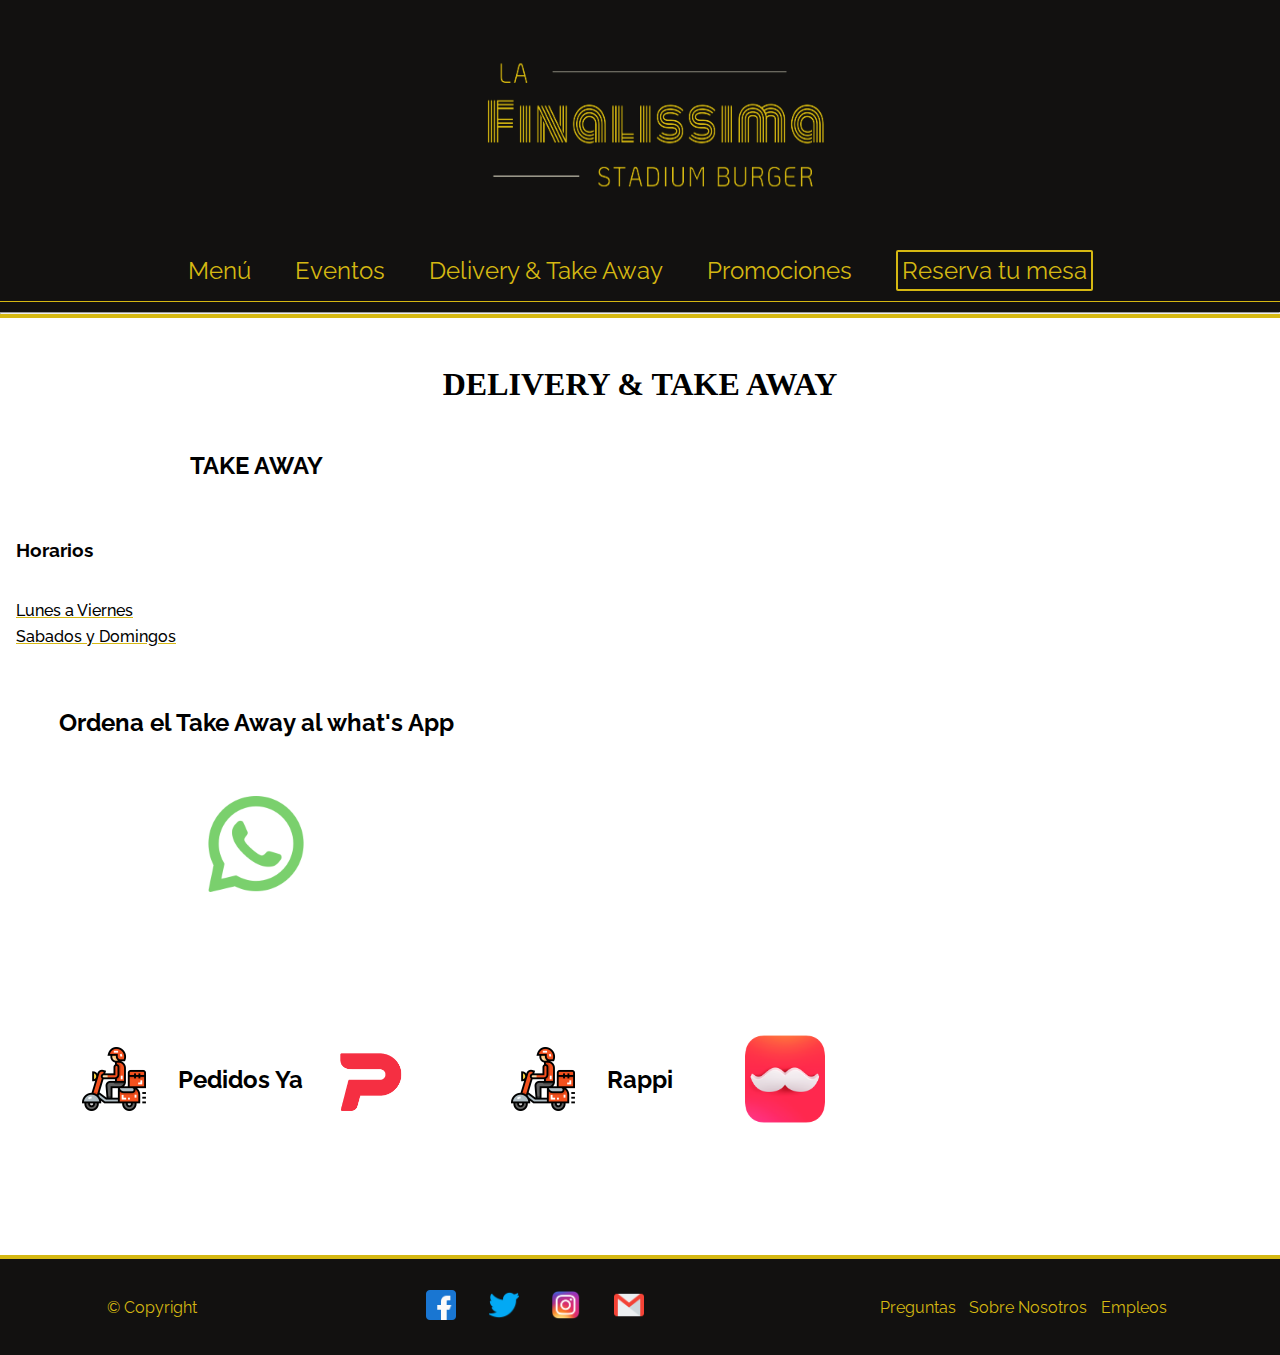
==== pages/delivery.html @ 550a632d "seguí trabajando en la pagina de delivery con lo de pedidosya y rappi y comence a trabajar en los me" ====
<!DOCTYPE html>
<html lang="en">
    <head>
    <meta charset="UTF-8">
    <meta http-equiv="X-UA-Compatible" content="IE=edge">
    <meta name="viewport" content="width=device-width, initial-scale=1.0">
    <link rel="stylesheet" href="../style.css">
    <link rel="preconnect" href="https://fonts.googleapis.com">
    <link rel="preconnect" href="https://fonts.gstatic.com" crossorigin>
    <link href="https://fonts.googleapis.com/css2?family=Pacifico&family=Raleway:wght@400;500&display=swap" rel="stylesheet">
    <title>Delivery & Take Away</title>
</head>
<body>
    <header>
        <a href="../index.html">
            <img src="../assets/img/logotipo-sin-fondo-recortado.png" alt="logotipo del bar con el nombre la finalissima stadium bar" class="logotipo"></a>
            <nav class="navbar__container">
                <ul class="navbar">
                    <li class="navbar__link"><a href="./menu.html">Menú</a></li>
                    <li class="navbar__link"><a href="./eventos.html">Eventos</a></li>
                    <li class="navbar__link"><a href="./delivery.html">Delivery & Take Away</a></li>
                    <li class="navbar__link"><a href="./promociones.html">Promociones</a></li>
                    <li class="navbar__link reserva"><a href="./reserva.html">Reserva tu mesa</a></li>
                </ul>
            </nav>
            <hr>
        </header>
        <main>
            <h1 class="titulo__delivery-takeaway">DELIVERY & TAKE AWAY</h1>

        <div class="container__delivery-takeaway">

            <h2 class="titulo__takeaway">TAKE AWAY</h2>

            <h3 class="titulo__horarios">Horarios</h3>

            <ul class="horarios">
                <li class="trigger">
                    <a class="nav__link">Lunes a Viernes</a>
                    <ul class="horarios__submenu">
                        <li>18 hs a 02 hs</li>
                    </ul>
                </li>
                
                <li class="trigger">
                    <a class="nav__link">Sabados y Domingos</a>
                    <ul class="horarios__submenu">
                        <li>18 hs a 03:30 hs</li>
                    </ul>
                </li>
            </ul>

            <h2 class="titulo__whatsapp">Ordena el Take Away al what's App</h2>

            <img src="../assets/img/whatsapp.png" alt="logo de what's app" class="logo__whatsapp">

            <iframe src="https://www.google.com/maps/embed?pb=!1m18!1m12!1m3!1d26287.437338317708!2d-58.72774145332996!3d-34.55533612015206!2m3!1f0!2f0!3f0!3m2!1i1024!2i768!4f13.1!3m3!1m2!1s0x95bcbda6990007db%3A0x600454389e2a89ad!2sMu%C3%B1iz%2C%20Buenos%20Aires%20Province%2C%20Argentina!5e0!3m2!1sen!2scl!4v1681360087174!5m2!1sen!2scl" width="800" height="500" style="border:0;" allowfullscreen="" loading="lazy" referrerpolicy="no-referrer-when-downgrade" class="mapa"></iframe>



        <section class="container__pedidosya">
            <div class="pedidosya">
                <img src="../assets/img/delivery.png" alt="moto de delivery" class="moto__delivery">
                <h2>Pedidos Ya</h2>
                <img src="../assets/img/pedidosya-logo-removebg-preview.png" alt="logo de pedidosya" class="logo__pedidosya">
            </div>
        </section>

        <section class="container__rappi">
                <div class="rappi">
                    <img src="../assets/img/delivery.png" alt="moto de delivery" class="moto__delivery">
                    <h2>Rappi</h2>
                    <img src="../assets/img/rappi-logo-removebg-preview.png" alt="logo de rappi" class="logo__rappi">
                </div>
            </section>

</div>


    </main>
    <footer>
        <p class="copyright">&copy; Copyright</p>
        <div class="social">
            <a href=""><img src="../assets/img/facebook.png" alt="logo de facebook" class="social__logo"> </a>
            <a href=""><img src="../assets/img/twitter.png" alt="logo de twitter" class="social__logo"></a>
            <a href=""><img src="../assets/img/instagram-png.png    " alt="logo de instagram" class="social__logo"></a>
            <a href=""><img src="../assets/img/gmail.png" alt="logo de email" class="social__logo"></a>
        </div>
        <div class="footer__container__navbar">
            <ul class="footer__navbar">
                <li class="footer__link"><a href="">Preguntas</a></li>
                <li class="footer__link"><a href="">Sobre Nosotros</a></li>
                <li class="footer__link"><a href="">Empleos</a></li>
            </ul>
        </div>

        <div class="mobile__footer">
            <ul class="mobile__footer--navbar"> 
                <li class="mobile__footer--item"><a href="./reserva.html">Reserva tu mesa</a></li>
                <li class="mobile__footer--item"><a href="./delivery.html">Ordena Online</a></li>
            </ul>
        </div>
    </footer>
</body>
</html>
---- style.css ----
* {
    margin: 0;
    padding: 0;
    box-sizing: border-box;
    /* border: 1px solid black; */
}

body {
    overflow-x: hidden;
}
/* ---------------------------HEADER--------------------------- */
header {
    background-color: #121110;
    border-bottom: 4px solid #D5B812;
    /* position: sticky;
    top: 0;
    z-index: 1000; */
}

.logotipo {
    width: 25rem;
    height: 15rem;
    display: block;
    margin: auto;
}

.navbar__container {
    width: 100%;
    text-align: center;
}

.navbar {
    list-style-type: none;
    margin-bottom: 10px;
    border-bottom: 1px solid #D5B812;
}

.navbar__link {
    display: inline-block;
    margin: 10px 20px;
    transition: .5s;
}

.navbar__link:hover{
    transform: scale(1.15);
}

.navbar__link a {
    text-decoration: none;
    color: #D5B812;
    font-size: 1.5rem;
    font-family: 'Raleway';
    font-weight: 400;  
}

.reserva {
    border: 2px solid #D5B812;
    padding: 4px;  
    border-radius: 2px;
}

.reserva:hover {
    border-color: #968350;
}

.navbar__link a:hover{
    color: #968350;
}


/* Cuando el scroll baje se va a modificar el logotipo por un logo más pequeño ubicandose en el lado izquierdo y el navbar al derecho */

/* --------CARROUSEL------- */
.carrousel {
    width: 100%;
    height: 100%;
    position: relative;
    z-index: 1000;
}

.slider-screen {
    width: 100%;
    height: 100%;
}

.slider-screen img {
    height: 47rem;
}

.slider-izquierdo, .slider-derecho {
    width: 5%;
    cursor: pointer;
}

.slider-izquierdo {
    position: absolute;
    top: 20rem;
    left: .5rem
}

.slider-derecho {
    position: absolute;
    top: 20rem;
    left: 90rem;
}

.slider-izquierdo img, .slider-derecho img {
    width: 100%;
}

.slider-screen img {
    width: 100%;
}


/* ---------------------------MAIN-INDEX-------------------------- */
/* -----------DIVISOR------------- */


.hr__container {
    display: flex;
    align-items: center;
    justify-content: center;
    margin: 5rem 3rem;
}

.hr__container .divisor {
    flex-grow: 1;
    border: none;
    border-top: 2px solid #D5B812; 
    border-radius: 10px;
}

.imagen {
    width: 18.75rem;
    height: 14.75rem;
}

.divisor__sections {
    display: none;
}
/* ------------------------------- */

.info1__container, .info2__container {
    display: flex;
    margin-top: 4rem;
}

.info__imagen, .info__imagen__derecha {
    width: 45%;
    height: 28.44rem;
    transition: transform 0.5s ease;
}

.info__imagen:hover {
    transform: rotate(10deg) translateX(-10px) translateY(-10px);
}

.info__imagen__derecha:hover {
    transform: rotate(-10deg) translateX(-10px) translateY(-10px);
}

.info__hrvertical {
    border: 1.5px solid #D5B812;
    height: 25rem;
    width: 0;
    margin: 30px 100px;
}

.info1__texto {
    padding-right: 6rem;
    
}

.texto__titulo {
    font-family: 'Raleway';
    font-weight: 500;   
    font-size: 2.5rem;
    text-align: center;
    padding: 1rem;
}

.texto__parrafo {
    font-family: 'Raleway';
    font-weight: 500;   
    font-size: 1.1rem;
    line-height: 1.8rem;
}

.info2__container{
    flex-direction: row-reverse;
}

.info2__texto {
    padding-left: 6rem;
}

/* ---------------------------FOOTER--------------------------- */

footer {
    width: 100%;
    height: 6.25rem;
    background-color: #121110;
    border-top: 4px solid #D5B812;
    display: flex;
    justify-content: space-around;
    align-items: center;
    margin-top: 3rem;
}

.copyright {
    color: #D5B812;
    font-size: 1rem;
    font-family: 'Raleway';
    font-weight: 400;   
}

.social {
    width: 250px;
    display: flex;
    justify-content: space-around;
}

.social__logo {
    width: 30px;
    height: 30px; 
    transition: .3s; 
}

.social__logo:hover {
    transform: scale(1.1);
}

.footer__navbar {
    width: 300px;
    list-style-type: none;
    display: flex;
    justify-content: space-around;
}

.footer__link a {
    text-decoration: none;
    color: #D5B812;
    font-size: 1rem;
    font-family: 'Raleway';
    font-weight: 400;   
}

.footer__link {
    transition: .3s;
}

.footer__link:hover {
    transform: scale(1.1);
}

.footer__link a:hover {
    color: #968350;
}

.mobile__footer {
    display: none;
}

/* -----------WHATSAPP------------- */
.whatsapp {
    width: 3.75rem;
    height: 3.75rem;
    position: fixed;
    top: 41.875rem;
    left: 90rem;
    z-index: 900;
}


/* 
==========================================               ========================================== 
========================================== MEDIA QUERIES ========================================== 
==========================================               ========================================== 
*/

@media screen and (max-width: 1200px) {
        .slider-derecho {
        left: 70rem;
        }

        .info__container{
            flex-direction: column;
            align-items: center;
        }
        .info__hrvertical{
            display: none;
        }

        .info1__texto , .info2__texto{
            padding: 0 12rem;
        }

        .texto__parrafo{
            text-align: center;
        }
        
        .divisor__sections {
            display: block;
            border: 2px solid #D5B812;
            margin: 2rem 8rem;
            border-radius: 10px;
        }

        .whatsapp {
            top: 33rem;
            left: 67rem;
        }
}

@media screen and (max-width: 780px) {
    .logotipo {
        width: 22rem;
        height: 12rem;
    }

    .navbar__link a {
        font-size: 1.2rem;
    }

    .slider-screen img {
        height: 40rem;
    }

    .slider-derecho {
        left: 45rem;
    }

    .info__imagen, .info__imagen__derecha {
        width: 70%;
    }

    .info1__texto , .info2__texto{
        padding: 0 7rem;
    }

    .whatsapp {
        top: 28rem;
        left: 43rem;
    }
    
}

@media screen and (max-width: 480px){
    .logotipo {
        width: 20rem;
        height: 10rem;
    }

    .navbar__link a {
        font-size: 1rem;
    }

    .slider-screen img {
        height: 30rem;
    }

    .slider-izquierdo {
        top: 10rem;
    }
    
    .slider-derecho {
        top: 10rem;
        left: 28rem;
    }


    .info__imagen, .info__imagen__derecha {
        width: 100%;
    }

    .info1__texto , .info2__texto{
        padding: 0 3rem;
    }

    .divisor__sections {
        margin: 2rem 2rem;
    }
    
    .copyright {
        display: none;
    }
    
    .social {
        display: none;
    }
    
    .footer__navbar {
        display: none;
    }
    
    footer {
        height: 9rem;
    }
    .mobile__footer {
        width: 100%;
        height: 100%;
        display: block;
    }    
    
    .mobile__footer--navbar {
        list-style-type: none;
        height: 100%;
        display: flex;
        flex-direction: column;
        justify-content: space-evenly;
        align-items: center;
    }

    .mobile__footer--navbar a {
        text-decoration: none;
        color: #D5B812;
        font-size: 1.2rem;
        font-family: 'Raleway';
        font-weight: 500;   
        border: 2px solid #D5B812;
        border-radius: 2px;
        padding: 4px 4px 0 4px;
    }
    
    .mobile__footer--item:active {
        box-shadow: 4px 4px 5px #D5B812;
    }


}


/* ----------------------------------MENU------------------------------------------ */

.menu__titulo { 
    text-align: center;
    margin: 4rem 0 1rem 0;
    font-family: 'Raleway';
    font-weight: 700;
    font-size: 1.8rem;
}

.menu__subtitulo {
    font-family: 'Raleway';
    font-weight: 700;
    font-size: 1.5rem;
    text-align: center;
    color: #D5B812;
}

.menu__navbar {
    list-style-type: none;
    display: flex;
    justify-content: center;
    margin-bottom: 2rem;
}

.menu__navbar a {
    text-decoration: underline;
    letter-spacing: 6px;
    text-underline-offset: .5rem;
    font-family: 'Raleway';
    font-weight: 700;
    font-size: 1.2rem;
    color: black;
    margin: 1.3rem 1.3rem;
    cursor: pointer;
}

.menu__navbar a:hover {
    color: #D5B812;
}

.container__columnas {
    display: flex;
    justify-content: space-evenly;
}

.columna__izquierda {
    display: flex;
    flex-direction: column;
}

.columna__derecha {
    display: flex;
    flex-direction: column;
}

.item {
    list-style-type: none;
    text-align: center;
    font-style: 'Raleway';
    font-weight: 500;
    font-size: 1.5rem;
    margin: 1rem;
}

.bloque__comida { 
    margin-bottom: 2rem;
}

/* 
==========================================     MENU      ========================================== 
========================================== MEDIA QUERIES ========================================== 
==========================================     MENU      ========================================== 
*/


@media screen and (max-width: 480px) {
    .container__columnas {
        flex-direction: column;
    }
}


/* ----------------------------------DELIVERY--------------------------------------- */

.titulo__delivery-takeaway {
    text-align: center;
    margin: 3rem 0;
}

.container__delivery-takeaway {
    display: grid;
    grid-template-columns: 40% 30% 30%;
    grid-template-rows: min-content min-content min-content min-content min-content min-content;
    grid-template-areas: 
    "tituloTakeAway mapa mapa"
    "tituloHorarios mapa mapa"
    "horarios       mapa mapa"
    "tituloWhatsapp mapa mapa"
    "whatsapp       mapa mapa"
    "pedidosya      rappi ..."
    ;
    font-family: 'Raleway';
    width: 100%;
}

.titulo__takeaway {
    grid-area: tituloTakeAway;
    text-align: center;
}

.titulo__horarios {
    grid-area: tituloHorarios;
    margin-left: 1rem;
    height: 0;
}

.horarios {
    grid-area: horarios;
    margin-left: 1rem;
    list-style-type: none;
}

.titulo__whatsapp {
    grid-area: tituloWhatsapp;
    text-align: center;
}

.logo__whatsapp {
    grid-area: whatsapp;
    width: 6rem;
    height: 6rem;
    margin: 0 auto;
    cursor: pointer;
}

.mapa {
    grid-area: mapa;
}

.container__pedidosya {
    grid-area: pedidosya;
}

.container__rappi {
    grid-area: rappi;
}


/* ----submenu---- */

.nav__link {
    font-family: 'Raleway';
    font-weight: 500;
    text-decoration:underline #D5B812; 
}

.horarios__submenu {
    list-style-type: none;
    display: none;
    position: absolute;
    left: 13rem;
    top: 35rem;
    border-radius: 15px;
    box-shadow: 5px 10px 15px #888888;
    padding: 10px;
}

.trigger {
    padding: .2rem 0;
    cursor: pointer;
}
.trigger:hover > .horarios__submenu {
    display: block;
}

.horarios__submenu li {
    margin: 1rem 0;
}

/* ----submenu cierre---- */

.container__pedidosya, .container__rappi {
    margin: 4rem;
}

.moto__delivery {
    width: 4rem;
    height: 4rem;
    align-self: center;
}

.pedidosya, .rappi {
    display: flex;
    justify-content: center;
}

.pedidosya h2, .rappi h2 {
    align-self: center;
    padding-left: 2rem;
}

.logo__pedidosya {
    width: 8rem;
    height: 8rem;
    cursor: pointer;
}

.logo__rappi {
    width: 14rem;
    height: 8rem;
    cursor: pointer;
}

/* 
==========================================    DELIVERY      ========================================== 
========================================== MEDIA QUERIES ========================================== 
==========================================    DELIVERY      ========================================== 
*/

@media screen and (max-width: 1000px) {

    .container__delivery-takeaway {
    grid-template-rows: min-content min-content min-content min-content min-content min-content min;
    grid-template-areas: 
    "mapa mapa           mapa"
    " ... tituloTakeAway  ..."
    " ... horarios        ..."
    " ... tituloWhatsapp  ..."
    " ... whatsapp        ..."
    " ... pedidosya       ..."
    " ... rappi           ..."
    ;
    }


}
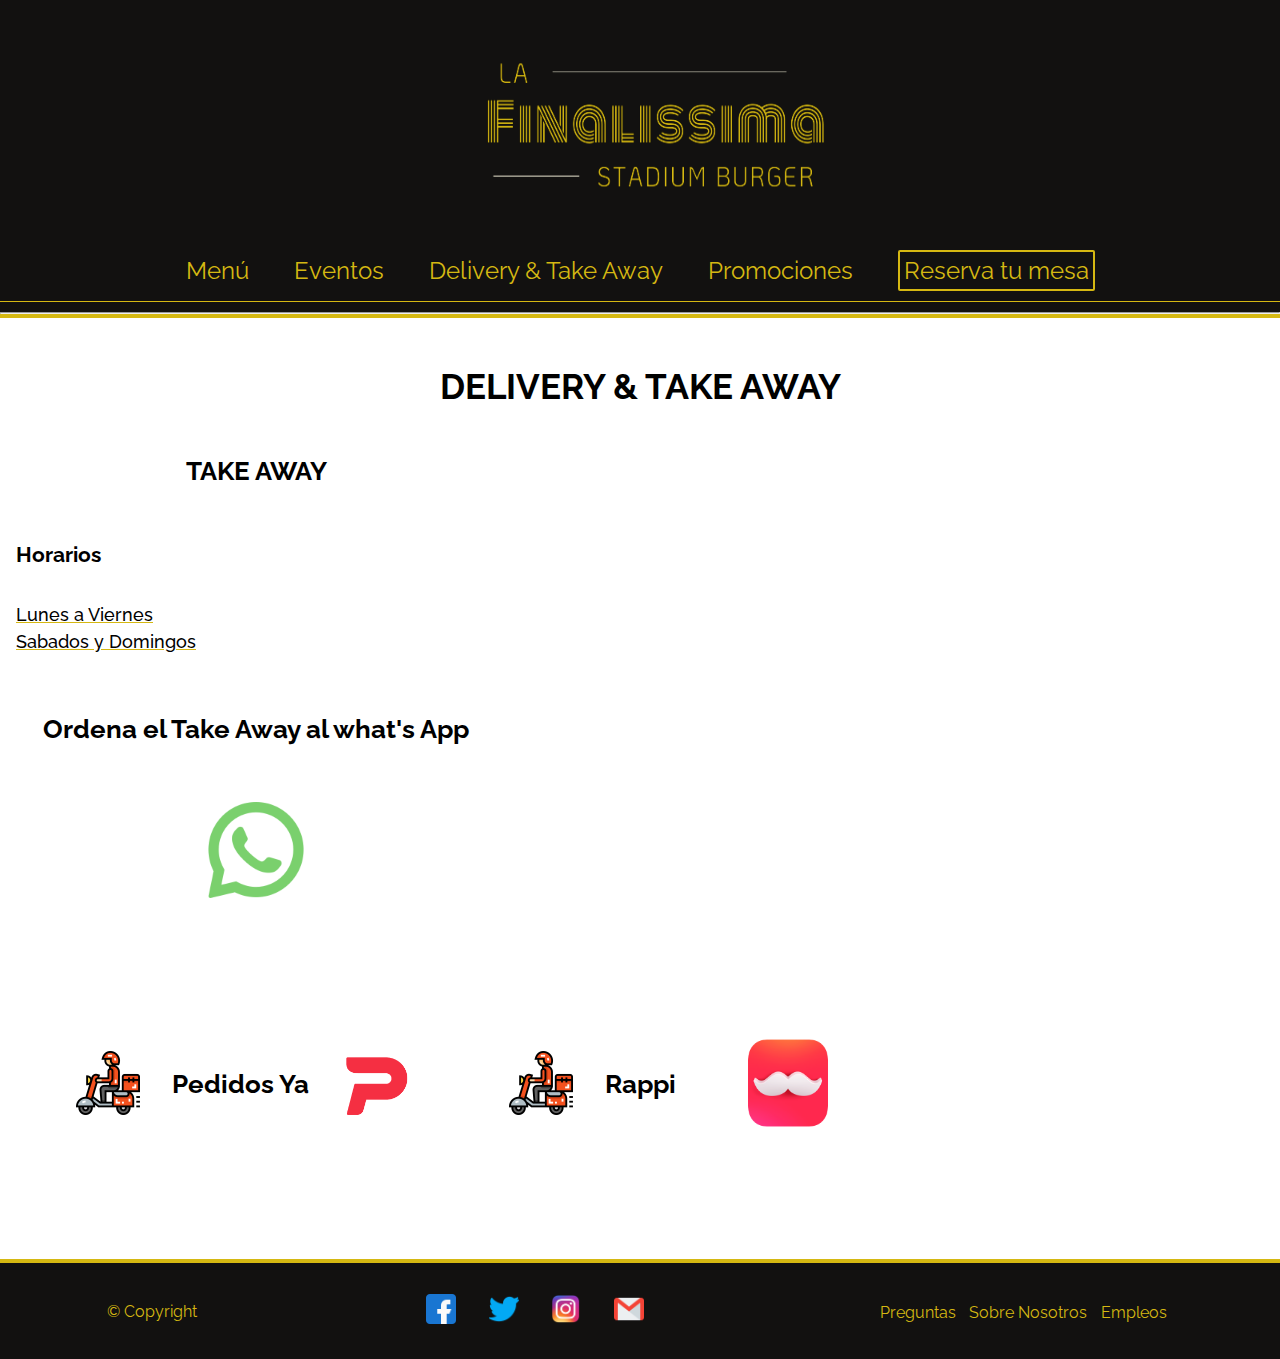
==== commit 726244e4: "trabaje en la paginas de eventos para desktop, table y mobile; arregle unos detalles en la pagina pr" ====
--- a/pages/delivery.html
+++ b/pages/delivery.html
@@ -4,7 +4,8 @@
     <meta charset="UTF-8">
     <meta http-equiv="X-UA-Compatible" content="IE=edge">
     <meta name="viewport" content="width=device-width, initial-scale=1.0">
-    <link rel="stylesheet" href="../style.css">
+    <!-- <link href="https://cdn.jsdelivr.net/npm/bootstrap@5.3.0-alpha3/dist/css/bootstrap.min.css" rel="stylesheet" integrity="sha384-KK94CHFLLe+nY2dmCWGMq91rCGa5gtU4mk92HdvYe+M/SXH301p5ILy+dN9+nJOZ" crossorigin="anonymous"> -->
+    <link rel="stylesheet" href="../css/main.css">
     <link rel="preconnect" href="https://fonts.googleapis.com">
     <link rel="preconnect" href="https://fonts.gstatic.com" crossorigin>
     <link href="https://fonts.googleapis.com/css2?family=Pacifico&family=Raleway:wght@400;500&display=swap" rel="stylesheet">
@@ -14,13 +15,17 @@
     <header>
         <a href="../index.html">
             <img src="../assets/img/logotipo-sin-fondo-recortado.png" alt="logotipo del bar con el nombre la finalissima stadium bar" class="logotipo"></a>
-            <nav class="navbar__container">
+
+            <button class="hamburguesa" id="hamburguesa"><img src="../assets/img/hamburger-menu.png" alt="menu hamburguesa"></button>
+
+            <nav class="navbar__container"  id="navbar">
                 <ul class="navbar">
-                    <li class="navbar__link"><a href="./menu.html">Menú</a></li>
-                    <li class="navbar__link"><a href="./eventos.html">Eventos</a></li>
-                    <li class="navbar__link"><a href="./delivery.html">Delivery & Take Away</a></li>
-                    <li class="navbar__link"><a href="./promociones.html">Promociones</a></li>
-                    <li class="navbar__link reserva"><a href="./reserva.html">Reserva tu mesa</a></li>
+                    <button class="cerrar" id="cerrar"><img src="../assets/img/close-button.png" alt=""></button>
+                    <li class="navbar__link"><a href="../pages/menu.html">Menú</a></li>
+                    <li class="navbar__link"><a href="../pages/eventos.html">Eventos</a></li>
+                    <li class="navbar__link"><a href="../pages/delivery.html">Delivery & Take Away</a></li>
+                    <li class="navbar__link"><a href="../pages/promociones.html">Promociones</a></li>
+                    <li class="navbar__link reserva"><a href="../pages/reserva.html">Reserva tu mesa</a></li>
                 </ul>
             </nav>
             <hr>
@@ -37,14 +42,14 @@
             <ul class="horarios">
                 <li class="trigger">
                     <a class="nav__link">Lunes a Viernes</a>
-                    <ul class="horarios__submenu">
+                    <ul class="horarios__submenu lunavier">
                         <li>18 hs a 02 hs</li>
                     </ul>
                 </li>
                 
                 <li class="trigger">
                     <a class="nav__link">Sabados y Domingos</a>
-                    <ul class="horarios__submenu">
+                    <ul class="horarios__submenu sabydom">
                         <li>18 hs a 03:30 hs</li>
                     </ul>
                 </li>
@@ -101,5 +106,7 @@
             </ul>
         </div>
     </footer>
+    <!-- <script src="https://cdn.jsdelivr.net/npm/bootstrap@5.3.0-alpha3/dist/js/bootstrap.bundle.min.js" integrity="sha384-ENjdO4Dr2bkBIFxQpeoTz1HIcje39Wm4jDKdf19U8gI4ddQ3GYNS7NTKfAdVQSZe" crossorigin="anonymous"></script> -->
+    <script src="../javascript-pages.js"></script>
 </body>
 </html>--- a/css/main.css
+++ b/css/main.css
@@ -0,0 +1,938 @@
+* {
+  margin: 0;
+  padding: 0;
+  -webkit-box-sizing: border-box;
+          box-sizing: border-box;
+  /* border: 1px solid black; */
+}
+
+header {
+  background-color: #121110;
+  border-bottom: 4px solid #D5B812;
+  /* position: sticky;
+  top: 0;
+  z-index: 1000; */
+}
+header .logotipo {
+  width: 25rem;
+  height: 15rem;
+  display: block;
+  margin: auto;
+}
+header .hamburguesa {
+  display: none;
+}
+header .cerrar {
+  display: none;
+  position: relative;
+  width: 3rem;
+  height: 1rem;
+  z-index: 1020;
+}
+header .navbar__container {
+  width: 100%;
+  text-align: center;
+}
+header .navbar__container .navbar {
+  list-style-type: none;
+  margin-bottom: 10px;
+  border-bottom: 1px solid #D5B812;
+}
+header .navbar__container .navbar .navbar__link {
+  display: inline-block;
+  margin: 10px 20px;
+  -webkit-transition: 0.5s;
+  transition: 0.5s;
+}
+header .navbar__container .navbar .navbar__link:hover {
+  -webkit-transform: scale(1.15);
+          transform: scale(1.15);
+}
+
+.navbar__link a {
+  text-decoration: none;
+  color: #D5B812;
+  font-size: 1.5rem;
+  font-family: "Raleway";
+  font-weight: 400;
+}
+
+.navbar__link a:hover {
+  color: #968350;
+}
+
+.reserva {
+  border: 2px solid #D5B812;
+  padding: 4px;
+  border-radius: 2px;
+}
+
+.reserva:hover {
+  border-color: #968350;
+}
+
+.carrousel {
+  width: 100%;
+  height: 100%;
+  position: relative;
+  z-index: 1000;
+}
+
+.slider-screen {
+  width: 100%;
+  height: 100%;
+}
+
+.slider-screen img {
+  height: 47rem;
+}
+
+.slider-izquierdo, .slider-derecho {
+  width: 5%;
+  cursor: pointer;
+}
+
+.slider-izquierdo {
+  position: absolute;
+  top: 20rem;
+  left: 0.5rem;
+}
+
+.slider-derecho {
+  position: absolute;
+  top: 20rem;
+  left: 90rem;
+}
+
+.slider-izquierdo img, .slider-derecho img {
+  width: 100%;
+}
+
+.slider-screen img {
+  width: 100%;
+}
+
+.hr__container {
+  display: -webkit-box;
+  display: -ms-flexbox;
+  display: flex;
+  -webkit-box-align: center;
+      -ms-flex-align: center;
+          align-items: center;
+  -webkit-box-pack: center;
+      -ms-flex-pack: center;
+          justify-content: center;
+  margin: 3rem;
+}
+
+.hr__container .divisor {
+  -webkit-box-flex: 1;
+      -ms-flex-positive: 1;
+          flex-grow: 1;
+  border: none;
+  border-top: 2px solid #D5B812;
+  border-radius: 10px;
+}
+
+.imagen {
+  width: 18.75rem;
+  height: 14.75rem;
+}
+
+.divisor__sections {
+  display: none;
+}
+
+body {
+  overflow-x: hidden;
+}
+
+.info1__container, .info2__container {
+  display: -webkit-box;
+  display: -ms-flexbox;
+  display: flex;
+  margin-top: 4rem;
+}
+
+.info__imagen, .info__imagen__derecha {
+  width: 45%;
+  height: 28.44rem;
+  -webkit-transition: -webkit-transform 0.5s ease;
+  transition: -webkit-transform 0.5s ease;
+  transition: transform 0.5s ease;
+  transition: transform 0.5s ease, -webkit-transform 0.5s ease;
+}
+
+.info__imagen:hover {
+  -webkit-transform: rotate(10deg) translateX(-10px) translateY(-10px);
+          transform: rotate(10deg) translateX(-10px) translateY(-10px);
+}
+
+.info__imagen__derecha:hover {
+  -webkit-transform: rotate(-10deg) translateX(-10px) translateY(-10px);
+          transform: rotate(-10deg) translateX(-10px) translateY(-10px);
+}
+
+.info__hrvertical {
+  border: 1.5px solid #D5B812;
+  height: 25rem;
+  width: 0;
+  margin: 30px 100px;
+}
+
+.info1__texto {
+  padding-right: 6rem;
+}
+
+.texto__titulo {
+  font-family: "Raleway";
+  font-weight: 500;
+  font-size: 2.5rem;
+  text-align: center;
+  padding: 1rem;
+}
+
+.texto__parrafo {
+  font-family: "Raleway";
+  font-weight: 500;
+  font-size: 1.1rem;
+  line-height: 1.8rem;
+}
+
+.info2__container {
+  -webkit-box-orient: horizontal;
+  -webkit-box-direction: reverse;
+      -ms-flex-direction: row-reverse;
+          flex-direction: row-reverse;
+}
+
+.info2__texto {
+  padding-left: 6rem;
+}
+
+footer {
+  width: 100%;
+  height: 6.25rem;
+  background-color: #121110;
+  border-top: 4px solid #D5B812;
+  display: -webkit-box;
+  display: -ms-flexbox;
+  display: flex;
+  -ms-flex-pack: distribute;
+      justify-content: space-around;
+  -webkit-box-align: center;
+      -ms-flex-align: center;
+          align-items: center;
+  margin-top: 3rem;
+}
+
+.copyright {
+  color: #D5B812;
+  font-size: 1rem;
+  font-family: "Raleway";
+  font-weight: 400;
+}
+
+.social {
+  width: 250px;
+  display: -webkit-box;
+  display: -ms-flexbox;
+  display: flex;
+  -ms-flex-pack: distribute;
+      justify-content: space-around;
+}
+
+.social__logo {
+  width: 30px;
+  height: 30px;
+  -webkit-transition: 0.3s;
+  transition: 0.3s;
+}
+
+.social__logo:hover {
+  -webkit-transform: scale(1.1);
+          transform: scale(1.1);
+}
+
+.footer__navbar {
+  width: 300px;
+  list-style-type: none;
+  display: -webkit-box;
+  display: -ms-flexbox;
+  display: flex;
+  -ms-flex-pack: distribute;
+      justify-content: space-around;
+}
+
+.footer__link a {
+  text-decoration: none;
+  color: #D5B812;
+  font-size: 1rem;
+  font-family: "Raleway";
+  font-weight: 400;
+}
+
+.footer__link {
+  -webkit-transition: 0.3s;
+  transition: 0.3s;
+}
+
+.footer__link:hover {
+  -webkit-transform: scale(1.1);
+          transform: scale(1.1);
+}
+
+.footer__link a:hover {
+  color: #968350;
+}
+
+.mobile__footer {
+  display: none;
+}
+
+.whatsapp {
+  width: 3.75rem;
+  height: 3.75rem;
+  position: fixed;
+  top: 41.875rem;
+  left: 90rem;
+  z-index: 900;
+}
+
+@media screen and (max-width: 1200px) {
+  .slider-derecho {
+    left: 70rem;
+  }
+  .info__container {
+    -webkit-box-orient: vertical;
+    -webkit-box-direction: normal;
+        -ms-flex-direction: column;
+            flex-direction: column;
+    -webkit-box-align: center;
+        -ms-flex-align: center;
+            align-items: center;
+  }
+  .info__hrvertical {
+    display: none;
+  }
+  .info1__texto, .info2__texto {
+    padding: 0 12rem;
+  }
+  .texto__parrafo {
+    text-align: center;
+  }
+  .divisor__sections {
+    display: block;
+    border: 2px solid #D5B812;
+    margin: 2rem 8rem;
+    border-radius: 10px;
+  }
+  .whatsapp {
+    top: 33rem;
+    left: 67rem;
+  }
+}
+@media screen and (max-width: 780px) {
+  .logotipo {
+    width: 22rem;
+    height: 12rem;
+  }
+  .navbar__link a {
+    font-size: 1.2rem;
+  }
+  .slider-screen img {
+    height: 40rem;
+  }
+  .slider-derecho {
+    left: 45rem;
+  }
+  .info__imagen, .info__imagen__derecha {
+    width: 70%;
+  }
+  .info1__texto, .info2__texto {
+    padding: 0 7rem;
+  }
+  .whatsapp {
+    top: 28rem;
+    left: 43rem;
+  }
+}
+@media screen and (max-width: 480px) {
+  header .logotipo {
+    width: 15rem;
+    height: 10rem;
+  }
+  header {
+    display: -webkit-box;
+    display: -ms-flexbox;
+    display: flex;
+    -webkit-box-pack: justify;
+        -ms-flex-pack: justify;
+            justify-content: space-between;
+    -webkit-box-align: center;
+        -ms-flex-align: center;
+            align-items: center;
+  }
+  header .hamburguesa {
+    display: block;
+    height: 100%;
+    width: 100%;
+    background-color: #121110;
+    border: 0;
+  }
+  header .hamburguesa img {
+    height: 2rem;
+    width: 2rem;
+  }
+  .navbar__container {
+    display: none;
+  }
+  .navbar {
+    position: absolute;
+    display: -webkit-box;
+    display: -ms-flexbox;
+    display: flex;
+    -webkit-box-orient: vertical;
+    -webkit-box-direction: normal;
+        -ms-flex-direction: column;
+            flex-direction: column;
+    z-index: 1010;
+    background-color: #121110;
+    top: 0;
+  }
+  header .cerrar {
+    display: block;
+    position: absolute;
+    top: 0.5rem;
+    right: 0;
+    background-color: #121110;
+    border: 0;
+  }
+  header .cerrar img {
+    height: 1rem;
+    width: 1rem;
+  }
+  .navbar__link a {
+    font-size: 1rem;
+  }
+  .slider-screen img {
+    height: 22rem;
+  }
+  .slider-izquierdo {
+    top: 10rem;
+    left: 0.2rem;
+  }
+  .slider-derecho {
+    top: 10rem;
+    left: 24rem;
+  }
+  .info__imagen, .info__imagen__derecha {
+    width: 100%;
+    height: 22rem;
+  }
+  .info1__texto, .info2__texto {
+    padding: 0 3rem;
+  }
+  .imagen {
+    width: 10rem;
+    height: 8rem;
+    margin-top: -1rem;
+    margin-bottom: 0;
+  }
+  .hr__container {
+    margin: 3rem 1rem;
+  }
+  .divisor__sections {
+    margin: 2rem;
+  }
+  .copyright {
+    display: none;
+  }
+  .social {
+    display: none;
+  }
+  .footer__navbar {
+    display: none;
+  }
+  footer {
+    height: 9rem;
+  }
+  .mobile__footer {
+    width: 100%;
+    height: 100%;
+    display: block;
+  }
+  .mobile__footer--navbar {
+    list-style-type: none;
+    height: 100%;
+    display: -webkit-box;
+    display: -ms-flexbox;
+    display: flex;
+    -webkit-box-orient: vertical;
+    -webkit-box-direction: normal;
+        -ms-flex-direction: column;
+            flex-direction: column;
+    -webkit-box-pack: space-evenly;
+        -ms-flex-pack: space-evenly;
+            justify-content: space-evenly;
+    -webkit-box-align: center;
+        -ms-flex-align: center;
+            align-items: center;
+  }
+  .mobile__footer--navbar a {
+    text-decoration: none;
+    color: #D5B812;
+    font-size: 1.2rem;
+    font-family: "Raleway";
+    font-weight: 500;
+    border: 2px solid #D5B812;
+    border-radius: 2px;
+    padding: 4px 4px 0 4px;
+  }
+  .mobile__footer--item:active {
+    -webkit-box-shadow: 4px 4px 5px #D5B812;
+            box-shadow: 4px 4px 5px #D5B812;
+  }
+}
+/* ----------------------------------MENU------------------------------------------ */
+.menu__titulo {
+  text-align: center;
+  margin: 4rem 0 1rem 0;
+  font-family: "Raleway";
+  font-weight: 700;
+  font-size: 1.8rem;
+}
+
+.menu__subtitulo {
+  font-family: "Raleway";
+  font-weight: 700;
+  font-size: 1.5rem;
+  text-align: center;
+  color: #D5B812;
+}
+
+.menu__navbar {
+  list-style-type: none;
+  display: -webkit-box;
+  display: -ms-flexbox;
+  display: flex;
+  -webkit-box-pack: center;
+      -ms-flex-pack: center;
+          justify-content: center;
+  margin-bottom: 2rem;
+}
+
+.menu__navbar a {
+  text-decoration: underline;
+  letter-spacing: 6px;
+  text-underline-offset: 0.5rem;
+  font-family: "Raleway";
+  font-weight: 700;
+  font-size: 1.2rem;
+  color: black;
+  margin: 1.3rem 1.3rem;
+  cursor: pointer;
+}
+
+.menu__navbar a:hover {
+  color: #D5B812;
+}
+
+.container__columnas {
+  display: -webkit-box;
+  display: -ms-flexbox;
+  display: flex;
+  -webkit-box-pack: space-evenly;
+      -ms-flex-pack: space-evenly;
+          justify-content: space-evenly;
+}
+
+.columna__izquierda {
+  display: -webkit-box;
+  display: -ms-flexbox;
+  display: flex;
+  -webkit-box-orient: vertical;
+  -webkit-box-direction: normal;
+      -ms-flex-direction: column;
+          flex-direction: column;
+}
+
+.columna__derecha {
+  display: -webkit-box;
+  display: -ms-flexbox;
+  display: flex;
+  -webkit-box-orient: vertical;
+  -webkit-box-direction: normal;
+      -ms-flex-direction: column;
+          flex-direction: column;
+}
+
+.item {
+  list-style-type: none;
+  text-align: center;
+  font-style: "Raleway";
+  font-weight: 500;
+  font-size: 1.5rem;
+  margin: 1rem;
+}
+
+.bloque__comida {
+  margin-bottom: 2rem;
+}
+
+@media screen and (max-width: 480px) {
+  .container__columnas {
+    -webkit-box-orient: vertical;
+    -webkit-box-direction: normal;
+        -ms-flex-direction: column;
+            flex-direction: column;
+  }
+}
+/* ----------------------------------DELIVERY--------------------------------------- */
+.titulo__delivery-takeaway {
+  text-align: center;
+  margin: 3rem 0;
+}
+
+.container__delivery-takeaway {
+  display: grid;
+  grid-template-columns: 40% 30% 30%;
+  grid-template-rows: -webkit-min-content -webkit-min-content -webkit-min-content -webkit-min-content -webkit-min-content -webkit-min-content;
+  grid-template-rows: min-content min-content min-content min-content min-content min-content;
+  grid-template-areas: "tituloTakeAway mapa mapa" "tituloHorarios mapa mapa" "horarios       mapa mapa" "tituloWhatsapp mapa mapa" "whatsapp       mapa mapa" "pedidosya      rappi ...";
+  font-family: "Raleway";
+  width: 100%;
+}
+
+.titulo__takeaway {
+  grid-area: tituloTakeAway;
+  text-align: center;
+}
+
+.titulo__horarios {
+  grid-area: tituloHorarios;
+  margin-left: 1rem;
+  height: 0;
+}
+
+.horarios {
+  grid-area: horarios;
+  margin-left: 1rem;
+  list-style-type: none;
+}
+
+.titulo__whatsapp {
+  grid-area: tituloWhatsapp;
+  text-align: center;
+}
+
+.logo__whatsapp {
+  grid-area: whatsapp;
+  width: 6rem;
+  height: 6rem;
+  margin: 0 auto;
+  cursor: pointer;
+}
+
+.mapa {
+  grid-area: mapa;
+}
+
+.container__pedidosya {
+  grid-area: pedidosya;
+}
+
+.container__rappi {
+  grid-area: rappi;
+}
+
+/* ----submenu---- */
+.nav__link {
+  font-family: "Raleway";
+  font-weight: 500;
+  -webkit-text-decoration: underline #D5B812;
+          text-decoration: underline #D5B812;
+}
+
+.horarios__submenu {
+  list-style-type: none;
+  display: none;
+  position: absolute;
+  left: 13rem;
+  top: 35rem;
+  border-radius: 15px;
+  -webkit-box-shadow: 5px 10px 15px #888888;
+          box-shadow: 5px 10px 15px #888888;
+  padding: 10px;
+}
+
+.trigger {
+  padding: 0.2rem 0;
+  cursor: pointer;
+}
+
+.trigger:hover > .horarios__submenu {
+  display: block;
+}
+
+.horarios__submenu li {
+  margin: 1rem 0;
+}
+
+/* ----submenu cierre---- */
+.container__pedidosya, .container__rappi {
+  margin: 4rem;
+}
+
+.moto__delivery {
+  width: 4rem;
+  height: 4rem;
+  -ms-flex-item-align: center;
+      align-self: center;
+}
+
+.pedidosya, .rappi {
+  display: -webkit-box;
+  display: -ms-flexbox;
+  display: flex;
+  -webkit-box-pack: center;
+      -ms-flex-pack: center;
+          justify-content: center;
+}
+
+.pedidosya h2, .rappi h2 {
+  -ms-flex-item-align: center;
+      align-self: center;
+  padding-left: 2rem;
+}
+
+.logo__pedidosya {
+  width: 8rem;
+  height: 8rem;
+  cursor: pointer;
+}
+
+.logo__rappi {
+  width: 14rem;
+  height: 8rem;
+  cursor: pointer;
+}
+
+@media screen and (max-width: 1000px) {
+  .container__delivery-takeaway {
+    grid-template-rows: -webkit-min-content -webkit-min-content -webkit-min-content -webkit-min-content -webkit-min-content -webkit-min-content -webkit-min-content -webkit-min-content;
+    grid-template-rows: min-content min-content min-content min-content min-content min-content min-content min-content;
+    grid-template-areas: "mapa mapa           mapa" " ... tituloTakeAway  ..." " ... tituloHorarios  ..." " ... horarios        ..." " ... tituloWhatsapp  ..." " ... whatsapp        ..." " ... pedidosya       ..." " ... rappi           ...";
+  }
+  .mapa {
+    margin: 0 auto;
+    width: 100%;
+  }
+  .titulo__takeaway {
+    margin: 1rem auto;
+  }
+  .titulo__horarios {
+    margin: 1rem auto;
+  }
+  .horarios {
+    margin: 2rem -1rem;
+  }
+  .titulo__whatsapp {
+    margin: 2rem auto;
+  }
+  .logo__whatsapp {
+    margin: 1rem auto;
+  }
+  .horarios__submenu {
+    display: block;
+    top: 70rem;
+    left: 33rem;
+    -webkit-box-shadow: none;
+            box-shadow: none;
+  }
+  .lunavier {
+    top: 68.8rem;
+  }
+  .sabydom {
+    top: 70.3rem;
+  }
+  .container__pedidosya, .container__rappi {
+    margin: 0;
+  }
+  .rappi {
+    margin-left: 2rem;
+  }
+  .logo__rappi {
+    width: 12rem;
+  }
+}
+@media screen and (max-width: 480px) {
+  .container__delivery-takeaway {
+    grid-template-rows: -webkit-min-content -webkit-min-content -webkit-min-content -webkit-min-content -webkit-min-content -webkit-min-content -webkit-min-content -webkit-min-content;
+    grid-template-rows: min-content min-content min-content min-content min-content min-content min-content min-content;
+    grid-template-areas: "mapa mapa           mapa" "tituloTakeAway ...   ..." "tituloHorarios ...   ..." "horarios       ...   ..." "... tituloWhatsapp    ..." "...   whatsapp       ..." "... pedidosya         ..." "... rappi             ...";
+  }
+  .mapa {
+    width: 100%;
+    height: 30rem;
+  }
+  .titulo__horarios {
+    margin-left: 1rem;
+  }
+  .horarios {
+    margin-left: 1rem;
+  }
+  .horarios__submenu {
+    left: 13rem;
+  }
+  .lunavier {
+    top: 55rem;
+  }
+  .sabydom {
+    top: 56.5rem;
+  }
+}
+/* ----------------------------------EVENTOS--------------------------------------- */
+body {
+  font-family: "Raleway";
+  font-weight: 500;
+  font-size: 1.1rem;
+}
+
+.eventos-banner {
+  width: 100%;
+  height: 47rem;
+  position: relative;
+  z-index: 1000;
+}
+
+.imagen-vip {
+  width: 16rem;
+  padding: 0 2rem;
+  margin-bottom: 3rem;
+  margin-top: -2rem;
+}
+
+.salas__container {
+  display: -webkit-box;
+  display: -ms-flexbox;
+  display: flex;
+}
+
+.vip__container {
+  display: -webkit-box;
+  display: -ms-flexbox;
+  display: flex;
+  -webkit-box-orient: vertical;
+  -webkit-box-direction: normal;
+      -ms-flex-direction: column;
+          flex-direction: column;
+  -webkit-box-align: center;
+      -ms-flex-align: center;
+          align-items: center;
+  margin: 0 2rem;
+}
+
+.vip__container div {
+  display: -webkit-box;
+  display: -ms-flexbox;
+  display: flex;
+  -webkit-box-orient: vertical;
+  -webkit-box-direction: normal;
+      -ms-flex-direction: column;
+          flex-direction: column;
+  -webkit-box-align: center;
+      -ms-flex-align: center;
+          align-items: center;
+}
+
+.semivip__container {
+  margin: 0 2rem;
+  display: -webkit-box;
+  display: -ms-flexbox;
+  display: flex;
+  -webkit-box-orient: vertical;
+  -webkit-box-direction: normal;
+      -ms-flex-direction: column;
+          flex-direction: column;
+  -webkit-box-align: center;
+      -ms-flex-align: center;
+          align-items: center;
+}
+
+.semivip__container div {
+  display: -webkit-box;
+  display: -ms-flexbox;
+  display: flex;
+  -webkit-box-orient: vertical;
+  -webkit-box-direction: normal;
+      -ms-flex-direction: column;
+          flex-direction: column;
+  -webkit-box-align: center;
+      -ms-flex-align: center;
+          align-items: center;
+}
+
+.vip__container img, .semivip__container img {
+  width: 25rem;
+  height: 25rem;
+}
+
+.whatsapp {
+  top: 38rem;
+  left: 90rem;
+}
+
+@media screen and (max-width: 780px) {
+  .eventos-banner {
+    height: 40rem;
+  }
+  .imagen-vip {
+    height: 14rem;
+  }
+  .salas__container {
+    -webkit-box-orient: vertical;
+    -webkit-box-direction: normal;
+        -ms-flex-direction: column;
+            flex-direction: column;
+  }
+  .vip__container {
+    margin-bottom: 3rem;
+    padding: 0 5rem;
+  }
+  .vip__container img {
+    width: 100%;
+  }
+  .semivip__container {
+    margin-bottom: 3rem;
+    padding: 0 5rem;
+  }
+  .semivip__container img {
+    width: 100%;
+  }
+}
+@media screen and (max-width: 480px) {
+  .eventos-banner {
+    position: relative;
+    height: 22rem;
+    z-index: 1000;
+  }
+  .imagen-vip {
+    width: 10rem;
+    height: 8rem;
+    margin-top: -1rem;
+    margin-bottom: 0;
+  }
+  .vip__container {
+    padding: 0;
+  }
+  .semivip__container {
+    padding: 0;
+  }
+  .vip__container h2 {
+    margin: 1rem 0;
+  }
+  .semivip__container h2 {
+    margin: 1rem 0;
+  }
+}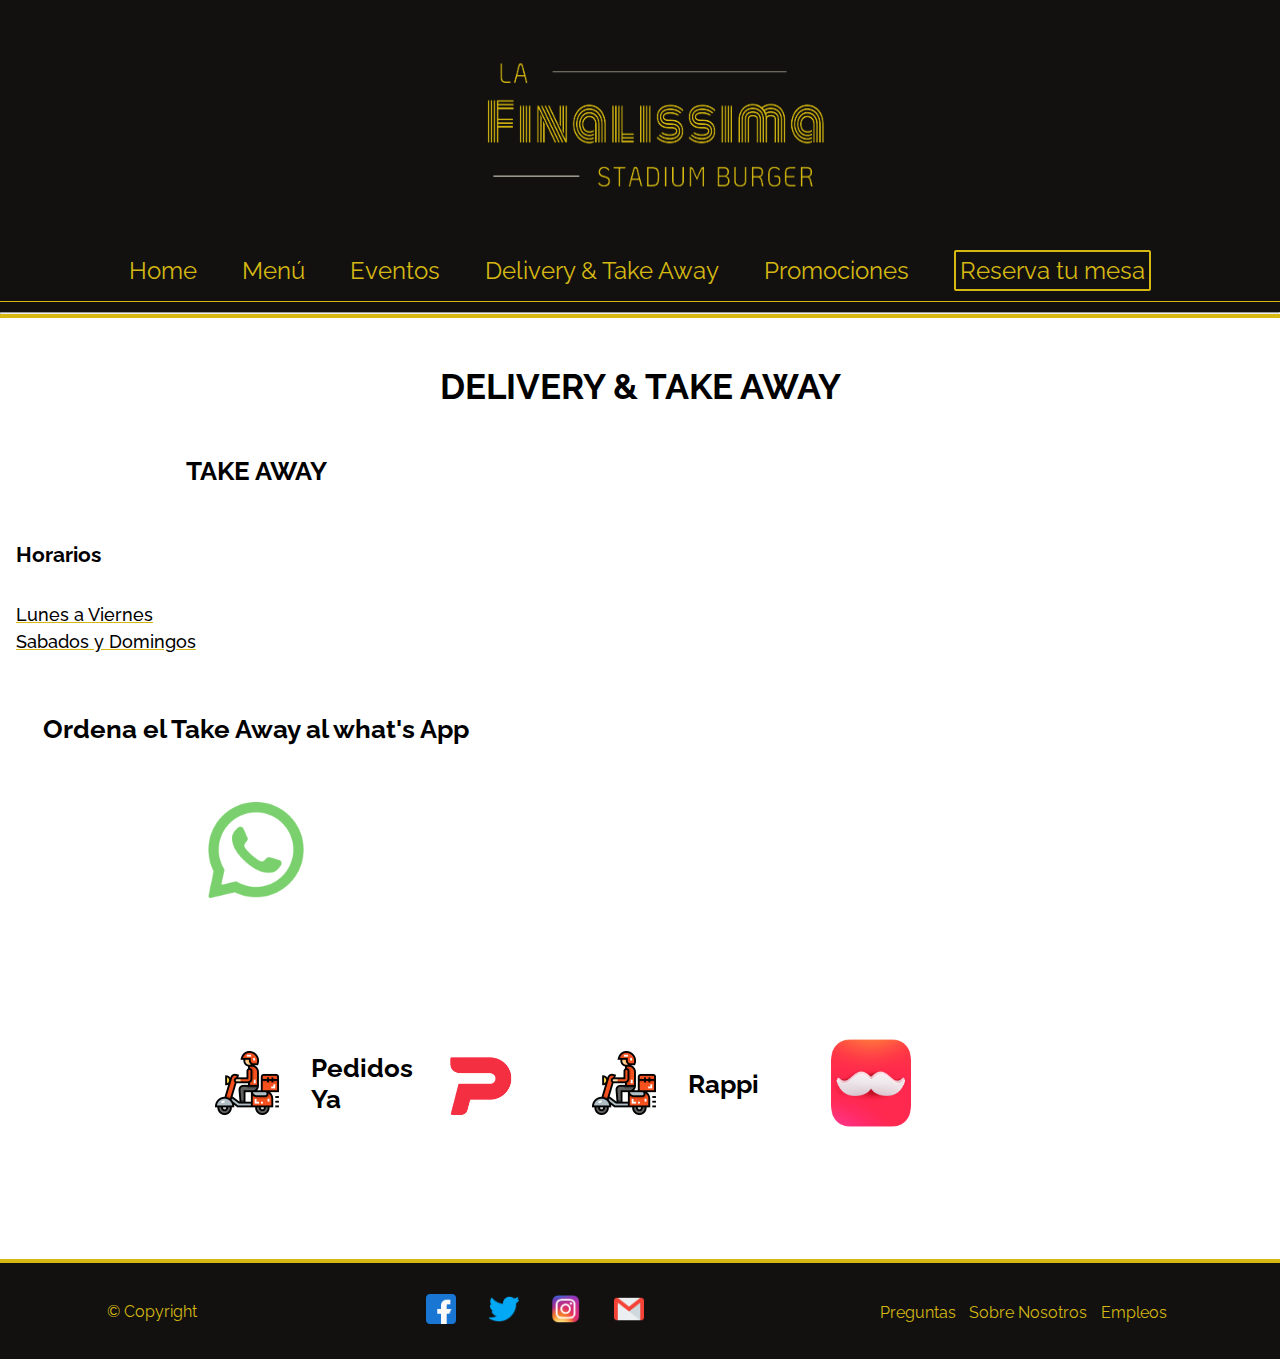
==== commit a9826152: "comencé a trabajar en las correcciones para la entrega final" ====
--- a/pages/delivery.html
+++ b/pages/delivery.html
@@ -9,7 +9,20 @@
     <link rel="preconnect" href="https://fonts.googleapis.com">
     <link rel="preconnect" href="https://fonts.gstatic.com" crossorigin>
     <link href="https://fonts.googleapis.com/css2?family=Pacifico&family=Raleway:wght@400;500&display=swap" rel="stylesheet">
-    <title>Delivery & Take Away</title>
+    <title>Finalissima | Delivery & Take Away</title>
+
+    <link rel="icon" type="image/x-icon" href="../assets/img/imagotipo-sinfondo.png">
+    <meta name="description" content="Delivery & Take Away de Finalissima Stradium Burger " />
+    <meta name="author" content="Alejandro Pelozatto">
+    <meta name="copyright" content="Famiglia Pelozatto SRL">
+
+    <meta property="og:title" content="Delivery & Take Away de Finalissima Stadium Burger">
+    <meta property="og:description" content="Somos el mejor bar tematico de futbol donde podes pasar un buen momento y probar unas ricas hamburguesas">
+    <meta property="og:image" content="../assets/img/imagotipo-sinfondo.png">
+    <meta property="og:url" content="https://dolcepelo.github.io/finalissima-stadiumburger/pages/delivery.html">
+    <meta property="og:type" content="website"> <!-- websie / article -->
+    <meta property="og:site_name" content="La Finalissima Stadium Burger">
+    <meta property="og:locale" content="es_ES">
 </head>
 <body>
     <header>
@@ -20,7 +33,8 @@
 
             <nav class="navbar__container"  id="navbar">
                 <ul class="navbar">
-                    <button class="cerrar" id="cerrar"><img src="../assets/img/close-button.png" alt=""></button>
+                    <button class="cerrar" id="cerrar"><img src="../assets/img/close-button.png" alt="boton de cerrar"></button>
+                    <li class="navbar__link"><a href="../index.html">Home</a></li>
                     <li class="navbar__link"><a href="../pages/menu.html">Menú</a></li>
                     <li class="navbar__link"><a href="../pages/eventos.html">Eventos</a></li>
                     <li class="navbar__link"><a href="../pages/delivery.html">Delivery & Take Away</a></li>
@@ -86,16 +100,16 @@
     <footer>
         <p class="copyright">&copy; Copyright</p>
         <div class="social">
-            <a href=""><img src="../assets/img/facebook.png" alt="logo de facebook" class="social__logo"> </a>
-            <a href=""><img src="../assets/img/twitter.png" alt="logo de twitter" class="social__logo"></a>
-            <a href=""><img src="../assets/img/instagram-png.png    " alt="logo de instagram" class="social__logo"></a>
-            <a href=""><img src="../assets/img/gmail.png" alt="logo de email" class="social__logo"></a>
+            <a href="../404.html"><img src="../assets/img/facebook.png" alt="logo de facebook" class="social__logo"> </a>
+            <a href="../404.html"><img src="../assets/img/twitter.png" alt="logo de twitter" class="social__logo"></a>
+            <a href="../404.html"><img src="../assets/img/instagram-png.png    " alt="logo de instagram" class="social__logo"></a>
+            <a href="../404.html"><img src="../assets/img/gmail.png" alt="logo de email" class="social__logo"></a>
         </div>
         <div class="footer__container__navbar">
             <ul class="footer__navbar">
-                <li class="footer__link"><a href="">Preguntas</a></li>
-                <li class="footer__link"><a href="">Sobre Nosotros</a></li>
-                <li class="footer__link"><a href="">Empleos</a></li>
+                <li class="footer__link"><a href="../404.html">Preguntas</a></li>
+                <li class="footer__link"><a href="../404.html">Sobre Nosotros</a></li>
+                <li class="footer__link"><a href="../404.html">Empleos</a></li>
             </ul>
         </div>
 
--- a/css/main.css
+++ b/css/main.css
@@ -3,9 +3,10 @@
   padding: 0;
   -webkit-box-sizing: border-box;
           box-sizing: border-box;
-  /* border: 1px solid black; */
-}
-
+}
+
+/* ----------------------------------VARIABLES-------------------------------------- */
+/* ------------------------------------MAIN------------------------------------------ */
 header {
   background-color: #121110;
   border-bottom: 4px solid #D5B812;
@@ -71,6 +72,10 @@
   border-color: #968350;
 }
 
+.container__social--menu {
+  display: none;
+}
+
 .carrousel {
   width: 100%;
   height: 100%;
@@ -85,6 +90,8 @@
 
 .slider-screen img {
   height: 47rem;
+  -o-object-fit: cover;
+     object-fit: cover;
 }
 
 .slider-izquierdo, .slider-derecho {
@@ -161,6 +168,8 @@
   transition: -webkit-transform 0.5s ease;
   transition: transform 0.5s ease;
   transition: transform 0.5s ease, -webkit-transform 0.5s ease;
+  -o-object-fit: cover;
+     object-fit: cover;
 }
 
 .info__imagen:hover {
@@ -187,9 +196,9 @@
 .texto__titulo {
   font-family: "Raleway";
   font-weight: 500;
-  font-size: 2.5rem;
+  font-size: 2rem;
   text-align: center;
-  padding: 1rem;
+  padding: 2rem 1rem;
 }
 
 .texto__parrafo {
@@ -355,6 +364,14 @@
   .whatsapp {
     top: 28rem;
     left: 43rem;
+  }
+  .container__social--menu {
+    display: -webkit-box;
+    display: -ms-flexbox;
+    display: flex;
+    -ms-flex-pack: distribute;
+        justify-content: space-around;
+    margin-top: 5rem;
   }
 }
 @media screen and (max-width: 480px) {
@@ -389,6 +406,7 @@
   }
   .navbar {
     position: absolute;
+    height: 100%;
     display: -webkit-box;
     display: -ms-flexbox;
     display: flex;
@@ -681,7 +699,7 @@
 
 /* ----submenu cierre---- */
 .container__pedidosya, .container__rappi {
-  margin: 4rem;
+  margin: 4rem 4rem 4rem 60%;
 }
 
 .moto__delivery {
@@ -770,7 +788,7 @@
   .container__delivery-takeaway {
     grid-template-rows: -webkit-min-content -webkit-min-content -webkit-min-content -webkit-min-content -webkit-min-content -webkit-min-content -webkit-min-content -webkit-min-content;
     grid-template-rows: min-content min-content min-content min-content min-content min-content min-content min-content;
-    grid-template-areas: "mapa mapa           mapa" "tituloTakeAway ...   ..." "tituloHorarios ...   ..." "horarios       ...   ..." "... tituloWhatsapp    ..." "...   whatsapp       ..." "... pedidosya         ..." "... rappi             ...";
+    grid-template-areas: "mapa mapa           mapa" "tituloTakeAway ...   ..." "tituloHorarios ...   ..." "horarios       ...   ..." "tituloWhatsapp tituloWhatsapp   tituloWhatsapp" "...   whatsapp       ..." "... pedidosya         ..." "... rappi             ...";
   }
   .mapa {
     width: 100%;
@@ -790,6 +808,9 @@
   }
   .sabydom {
     top: 56.5rem;
+  }
+  .titulo__whatsapp {
+    padding: 0 2rem;
   }
 }
 /* ----------------------------------EVENTOS--------------------------------------- */
@@ -804,12 +825,14 @@
   height: 47rem;
   position: relative;
   z-index: 1000;
+  -o-object-fit: cover;
+     object-fit: cover;
 }
 
 .imagen-vip {
-  width: 16rem;
+  width: 18rem;
   padding: 0 2rem;
-  margin-bottom: 3rem;
+  margin-bottom: -1rem;
   margin-top: -2rem;
 }
 
@@ -876,10 +899,16 @@
 .vip__container img, .semivip__container img {
   width: 25rem;
   height: 25rem;
+  -o-object-fit: cover;
+     object-fit: cover;
+}
+
+.vip__container h2, .semivip__container h2 {
+  margin: 1rem 0;
 }
 
 .whatsapp {
-  top: 38rem;
+  top: 42rem;
   left: 90rem;
 }
 
@@ -918,10 +947,10 @@
     z-index: 1000;
   }
   .imagen-vip {
-    width: 10rem;
-    height: 8rem;
+    width: 12rem;
+    height: 9rem;
     margin-top: -1rem;
-    margin-bottom: 0;
+    margin-bottom: -1rem;
   }
   .vip__container {
     padding: 0;
@@ -929,10 +958,264 @@
   .semivip__container {
     padding: 0;
   }
-  .vip__container h2 {
-    margin: 1rem 0;
-  }
-  .semivip__container h2 {
-    margin: 1rem 0;
+}
+/* ----------------------------------PROMOCIONES------------------------------------ */
+.promociones__container {
+  display: -webkit-box;
+  display: -ms-flexbox;
+  display: flex;
+  -ms-flex-wrap: wrap;
+      flex-wrap: wrap;
+  -webkit-box-pack: center;
+      -ms-flex-pack: center;
+          justify-content: center;
+}
+
+.imagen__promociones {
+  width: 100%;
+  height: 20rem;
+  border-top-left-radius: 15px;
+  border-top-right-radius: 15px;
+  -o-object-fit: cover;
+     object-fit: cover;
+}
+
+.card {
+  display: -webkit-box;
+  display: -ms-flexbox;
+  display: flex;
+  -webkit-box-orient: vertical;
+  -webkit-box-direction: normal;
+      -ms-flex-direction: column;
+          flex-direction: column;
+  width: 23rem;
+  border: 1px solid lightgray;
+  -webkit-box-shadow: 5px 5px 8px 4px rgba(211, 211, 211, 0.8196078431);
+          box-shadow: 5px 5px 8px 4px rgba(211, 211, 211, 0.8196078431);
+  border-radius: 1rem;
+  font-family: "Raleway";
+  margin: 3rem;
+}
+
+.card__titulo {
+  font-size: 1.5rem;
+  margin: 0.5rem;
+  text-align: center;
+}
+
+.card__descripcion {
+  font-size: 1rem;
+  margin: 0.5rem;
+}
+
+.card__pie {
+  background-color: #D5B812;
+  border-radius: 0 0 1rem 1rem;
+  padding: 0.7rem;
+  text-align: center;
+}
+
+.promociones__titulo {
+  margin: 0.3rem;
+  text-align: center;
+}
+
+/* ----------------------------------ERROR 404-------------------------------------- */
+.error404__main {
+  display: -webkit-box;
+  display: -ms-flexbox;
+  display: flex;
+}
+
+.error404__container {
+  width: 60rem;
+  display: -webkit-box;
+  display: -ms-flexbox;
+  display: flex;
+  -webkit-box-orient: vertical;
+  -webkit-box-direction: normal;
+      -ms-flex-direction: column;
+          flex-direction: column;
+  -webkit-box-align: center;
+      -ms-flex-align: center;
+          align-items: center;
+}
+
+.error404__imagen {
+  width: 60rem;
+  height: 50rem;
+  -o-object-fit: cover;
+     object-fit: cover;
+}
+
+.error404__titulo {
+  text-align: center;
+  font-size: 8rem;
+  color: #D01110;
+  margin-top: 8rem;
+}
+
+.error404__descripcion {
+  text-align: center;
+  font-family: "Raleway";
+  font-size: 2rem;
+  font-weight: 600;
+  margin: 3rem;
+}
+
+.error404__boton {
+  width: 15rem;
+  font-size: 16px;
+  font-weight: 200;
+  letter-spacing: 1px;
+  padding: 13px 20px 13px;
+  outline: 0;
+  border: 1px solid black;
+  cursor: pointer;
+  position: relative;
+  background-color: rgba(0, 0, 0, 0);
+  -moz-user-select: none;
+   -ms-user-select: none;
+       user-select: none;
+  -webkit-user-select: none;
+  -ms-touch-action: manipulation;
+      touch-action: manipulation;
+}
+
+.error404__boton:after {
+  content: "";
+  background-color: #ffe54c;
+  width: 100%;
+  z-index: -1;
+  position: absolute;
+  height: 100%;
+  top: 7px;
+  left: 7px;
+  -webkit-transition: 0.2s;
+  transition: 0.2s;
+}
+
+.error404__boton:hover:after {
+  top: 0px;
+  left: 0px;
+}
+
+.error404__boton a {
+  text-decoration: none;
+  color: black;
+  font-weight: 500;
+}
+
+/* ----------------------------------RESERVAS--------------------------------------- */
+.form__container {
+  display: -webkit-box;
+  display: -ms-flexbox;
+  display: flex;
+  -webkit-box-orient: vertical;
+  -webkit-box-direction: normal;
+      -ms-flex-direction: column;
+          flex-direction: column;
+  -webkit-box-align: center;
+      -ms-flex-align: center;
+          align-items: center;
+}
+
+form {
+  font-family: "Raleway";
+  font-weight: 600;
+  font-size: 1.5rem;
+  width: 80%;
+  margin: 2rem;
+  display: -webkit-box;
+  display: -ms-flexbox;
+  display: flex;
+  -webkit-box-orient: vertical;
+  -webkit-box-direction: normal;
+      -ms-flex-direction: column;
+          flex-direction: column;
+  -webkit-box-align: center;
+      -ms-flex-align: center;
+          align-items: center;
+}
+
+.form__titulo {
+  font-family: "Raleway";
+  font-weight: 600;
+  font-size: 2rem;
+  margin-top: 2rem;
+}
+
+form input {
+  width: 20%;
+  height: 2rem;
+  border-radius: 5px;
+  border: 1px solid #D5B812;
+  margin: 1rem;
+  padding: 0.5rem;
+  font-size: 1rem;
+  font-family: "Raleway";
+}
+
+.actionBtn18 {
+  display: inline-block;
+  position: relative;
+  padding: 2rem 0;
+  margin: auto;
+  text-transform: uppercase;
+  text-decoration: none;
+  border: none;
+  cursor: pointer;
+  background-color: transparent;
+}
+
+.actionBtn18:after {
+  content: "";
+  display: block;
+  position: absolute;
+  left: 0;
+  top: 50%;
+  width: 7px;
+  height: 7px;
+  margin-top: -4px;
+  background: #D5B812;
+  border-radius: 50%;
+  -webkit-border-radius: 50%;
+  -moz-border-radius: 50%;
+  transition: left 0.3s ease-out;
+  -webkit-transition: left 0.3s ease-out;
+  -moz-transition: left 0.3s ease-out;
+}
+
+.actionBtn18:hover:after {
+  left: 100%;
+}
+
+.actionBtn18 .lb {
+  position: relative;
+  display: block;
+  z-index: 1;
+  padding-left: 17px;
+  font-size: 16px;
+  color: #222;
+  font-weight: bold;
+  font-family: "Montserrat", sans-serif;
+  transition: padding 0.3s ease-out;
+  -webkit-transition: padding 0.3s ease-out;
+  -moz-transition: padding 0.3s ease-out;
+}
+
+.actionBtn18:hover .lb {
+  padding-left: 0;
+  padding-right: 12px;
+}
+
+@media screen and (max-width: 780px) {
+  form input {
+    width: 30%;
+  }
+}
+@media screen and (max-width: 480px) {
+  form input {
+    width: 50%;
   }
 }